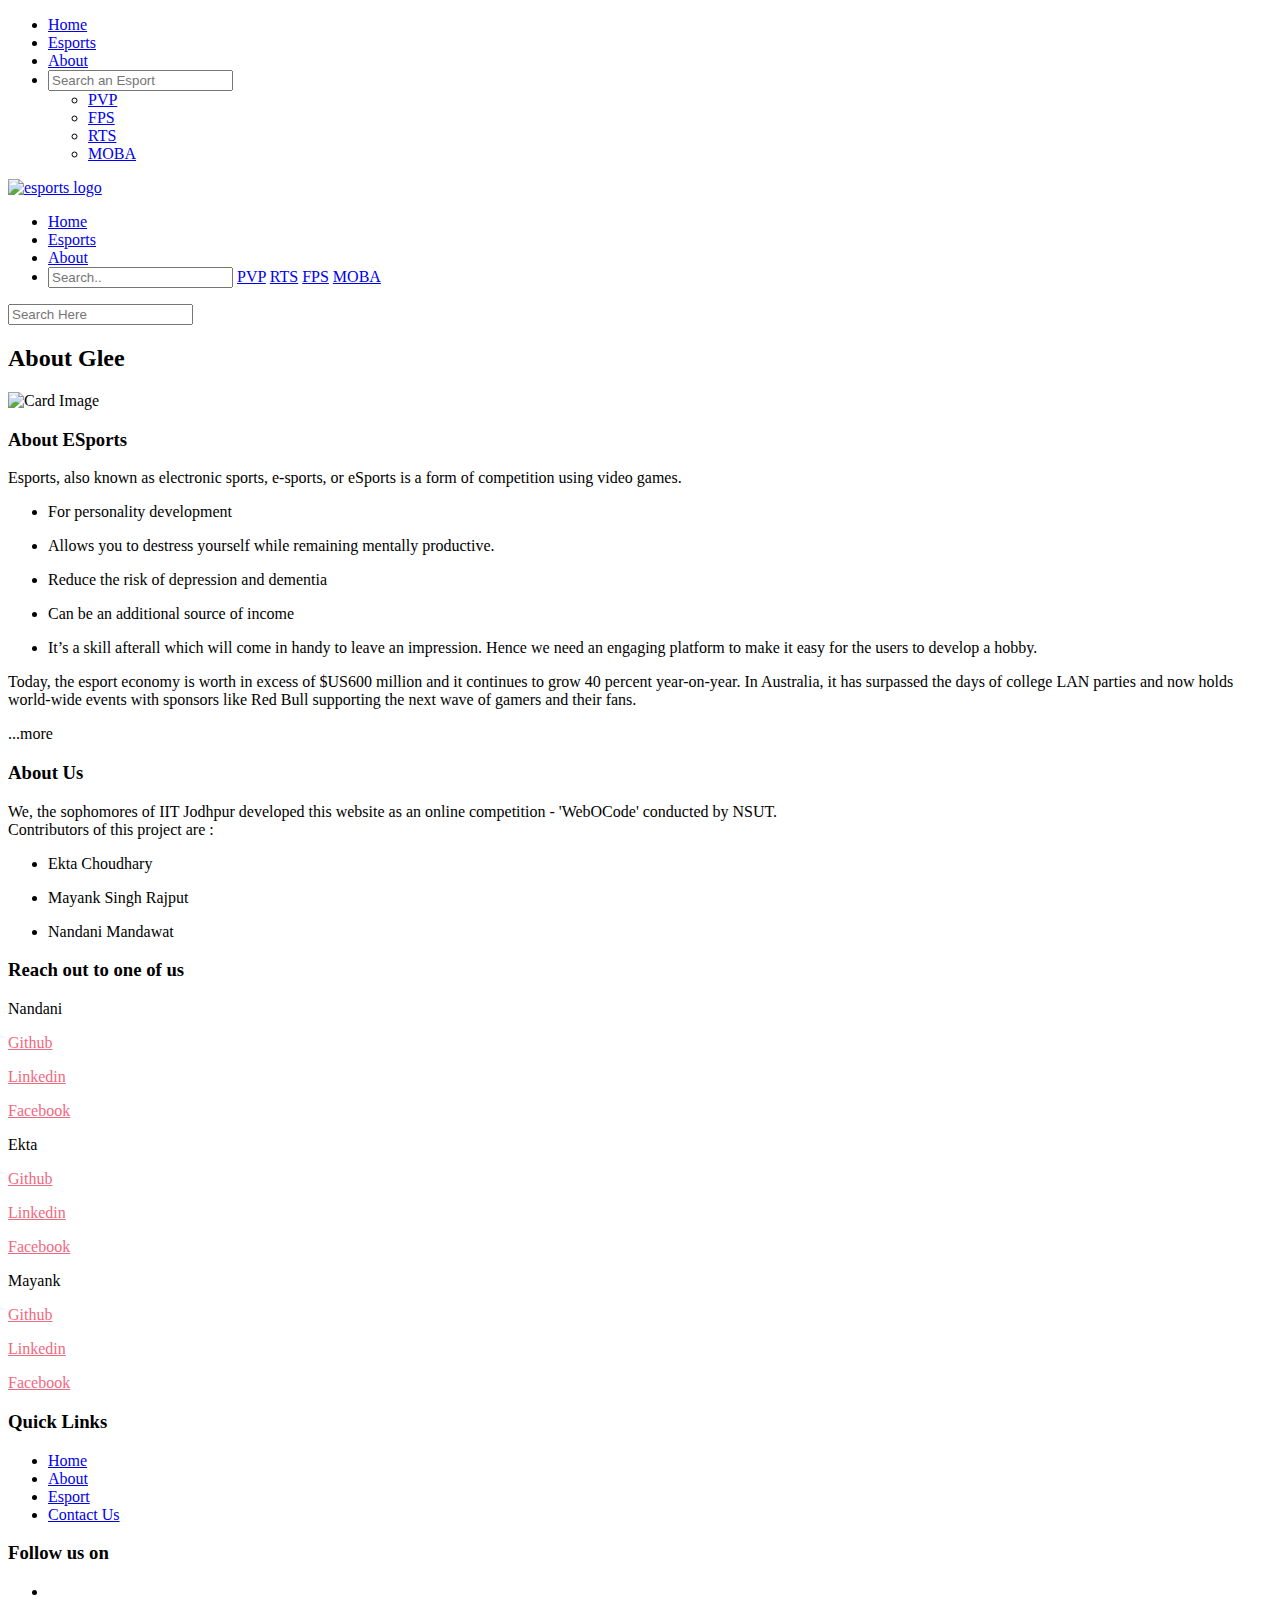
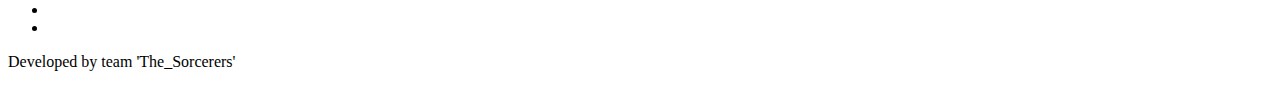
==== about.html @ 0aeede5b "Merge pull request #7 from mynk-rjpt/main" ====
<!DOCTYPE html>
<html lang="en">

<head>
  <meta charset="UTF-8">
  <meta name="viewport" content="width=device-width, initial-scale=1.0">
  <meta http-equiv="X-UA-Compatible" content="ie=edge">
  <link rel="stylesheet" href="https://use.fontawesome.com/releases/v5.1.0/css/all.css" integrity="sha384-lKuwvrZot6UHsBSfcMvOkWwlCMgc0TaWr+30HWe3a4ltaBwTZhyTEggF5tJv8tbt"
    crossorigin="anonymous">
  <link href="https://fonts.googleapis.com/css?family=Roboto|Roboto+Condensed|Roboto+Slab" rel="stylesheet">
  <link rel="stylesheet" href="style.css">
  <title>eSports</title>
</head>

<body>
  <div id="slideout-menu">
      <ul>
          <li>
              <a href="index.html">Home</a>
          </li>
          <li>
              <a href="esports.html">Esports</a>
          </li>
          <li>
              <a href="about.html">About</a>
          </li>
          <li>
            <input type="text" id="myInput2" onkeyup="myFunc()" placeholder="Search an Esport">
            <ul id="myUL">
                <li><a href="pvp.html">PVP</a></li>
                <li><a href="rts.html">FPS</a></li>
                <li><a href="fps.html">RTS</a></li>
                <li><a href="moba.html">MOBA</a></li>
            </ul>
          </li>
      </ul>
  </div>

  <nav>
      <div id="logo-img">
          <a href="index.html">
              <img src="img/logo.png" alt="esports logo">
          </a>
      </div>
      <div id="menu-icon">
          <i class="fas fa-bars"></i>
      </div>
      <ul>
          <li>
              <a href="index.html">Home</a>
          </li>
          <li>
              <a href="esports.html">Esports</a>
          </li>
          <li>
              <a class="active" href="about.html">About</a>
          </li>
          <li>
            <div id="search-icon" class="dropdown">
                <i class="fas fa-search" onclick="myFunction()"></i>
                <div id="myDropdown" class="dropdown-content">
                  <input type="text" placeholder="Search.." id="myInput" onkeyup="filterFunction()">
                     <a href="pvp.html">PVP</a>
                     <a href="rts.html">RTS</a>
                     <a href="fps.html">FPS</a>
                     <a href="moba.html">MOBA</a>
                </div>
              </div>
        </li>
      </ul>
  </nav>

  <div id="searchbox">
      <input type="text" placeholder="Search Here">
  </div>

  <main>

    <h2 class="page-heading">About Glee</h2>
    <div id="post-container">
      <section id="hobby">
        <div class="card">
          <div class="card-image">
            <img src="img/14.jpg" alt="Card Image">
          </div>
          <div class="card-description">
            <h3>About ESports</h3>
            <p>Esports, also known as electronic sports, e-sports, or eSports is a form of competition using video games.
            <ul>
                <p><li>For personality development </li></p>
                <p><li>Allows you to destress yourself while remaining mentally productive.</li></p>
                <p><li>Reduce the risk of depression and dementia</li></p>
                <p><li>Can be an additional source of income</li></p>
                <p><li>It’s a skill afterall which will come in handy to leave an impression. Hence we need an engaging platform to make it easy for the users to develop a hobby.</li></p>
            </ul> </p>
            <p>Today, the esport economy is worth in excess of $US600 million and it continues to grow 40 percent year-on-year. In Australia, it has surpassed the days of college LAN parties and now holds world-wide events with sponsors like Red Bull supporting the next wave of gamers and their fans. </p>
            <p>...more</p>

            <h3>About Us</h3>
            <p>We, the sophomores of IIT Jodhpur developed this website as an online competition - 'WebOCode' conducted by NSUT. <br>Contributors of this project are :
            <ul>
                <p><li>Ekta Choudhary</li></p>
                <p><li>Mayank Singh Rajput</li></p>
                <p><li>Nandani Mandawat</li></p>
            </ul></p>

          </div>
        </div>

      </section>

      <aside id="sidebar">
        <h3>Reach out to one of us</h3>
        <p>Nandani</p>
        <p><a href="https://github.com/Ekta0609" target="_blank" style="color: #f2687f;">Github</a></p>
        <p><a href="http://www.linkedin.com/in/ekta-choudhary-3898b61a0" target="_blank" style="color: #f2687f;">Linkedin</a></p>
        <p><a href="https://www.facebook.com/profile.php?id=100006865606663" target="_blank" style="color: #f2687f;">Facebook</a></p>
        <p>Ekta</p>
        <p><a href="https://github.com/Ekta0609" target="_blank" style="color: #f2687f;">Github</a></p>
        <p><a href="http://www.linkedin.com/in/ekta-choudhary-3898b61a0" target="_blank" style="color: #f2687f;">Linkedin</a></p>
        <p><a href="https://www.facebook.com/profile.php?id=100006865606663" target="_blank" style="color: #f2687f;">Facebook</a></p>
        <p>Mayank</p>
        <p><a href="https://github.com/mynk-rjpt" target="_blank" style="color: #f2687f;">Github</a></p>
        <p><a href="www.linkedin.com/in/mynk-rjpt" target="_blank" style="color: #f2687f;">Linkedin</a></p>
        <p><a href="https://www.facebook.com/profile.php?id=100006865606663" target="_blank" style="color: #f2687f;">Facebook</a></p>
      </aside>
    </div>

    <footer>
        <div id="left-footer">
            <h3>Quick Links</h3>
            <p>
                <ul>
                    <li>
                        <a href="index.html">Home</a>
                    </li>
                    <li>
                        <a href="about.html">About</a>
                    </li>
                    <li>
                        <a href="esports.html">Esport</a>
                    </li>
                    <li>
                        <a href = "mailto: rajput.1@iitj.ac.in">Contact Us</a>
                    </li>
                </ul>
            </p>
        </div>

        <div id="right-footer">
            <h3>Follow us on</h3>
            <div id="social-media-footer">
                <ul>
                    <li>
                        <a href="https://www.linkedin.com/in/mynk-rjpt/" target="_blank">
                            <i class="fab fa-linkedin"></i>
                        </a>
                    </li>
                    <li>
                        <a href="#">
                            <i class="fab fa-youtube"></i>
                        </a>
                    </li>
                    <li>
                        <a href="https://github.com/Ekta0609/" target="_blank">
                            <i class="fab fa-github"></i>
                        </a>
                    </li>
                </ul>
            </div>
            <p>Developed by team 'The_Sorcerers'</p>
        </div>
    </footer>

  </main>

  <script src="main.js"></script>
</body>

</html>
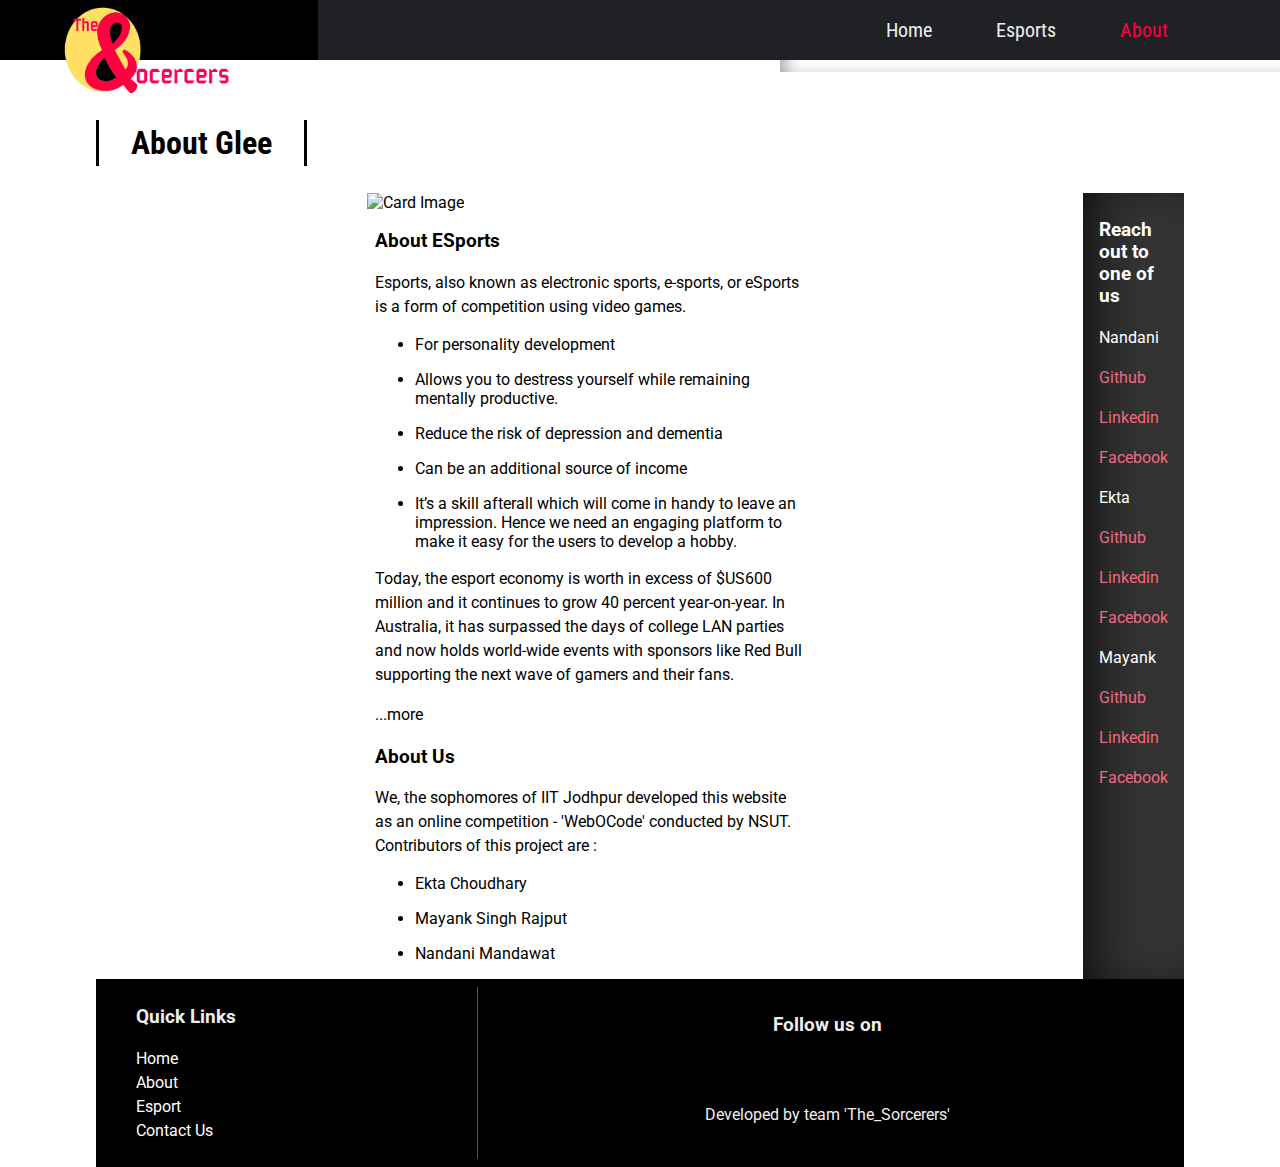
==== commit 1c300976: "final" ====
--- a/about.html
+++ b/about.html
@@ -9,7 +9,7 @@
     crossorigin="anonymous">
   <link href="https://fonts.googleapis.com/css?family=Roboto|Roboto+Condensed|Roboto+Slab" rel="stylesheet">
   <link rel="stylesheet" href="style.css">
-  <title>eSports</title>
+  <title>About</title>
 </head>
 
 <body>
--- a/style.css
+++ b/style.css
@@ -0,0 +1,606 @@
+body {
+  font-family: "Roboto", sans-serif;
+  margin: 0;
+}
+
+h1 {
+  padding: 8px;
+  background: #ff0040;
+  border-radius: 8px;
+  margin: 0;
+  font-size: 64px;
+  font-family: "Roboto Slab", serif;
+}
+
+p {
+  line-height: 1.5;
+}
+
+main {
+  margin: 0 auto;
+}
+
+a {
+  text-decoration: none;
+  color: black;
+}
+
+a:hover {
+  text-decoration: underline;
+}
+
+/* Inputs */
+
+input,
+textarea {
+  height: 32px;
+  padding: 0 16px;
+  font-family: "Roboto Condensed", sans-serif;
+  font-size: 20px;
+  border: none;
+  box-shadow: inset 8px 3px 18px -4px rgba(0, 0, 0, 0.4);
+}
+
+input:focus,
+textarea:focus {
+  outline: none;
+}
+
+/* Banner */
+
+#banner {
+  height: 20vh;
+  display: flex;
+  align-items: center;
+  justify-content: center;
+  flex-direction: column;
+  background: rgba(0, 0, 0, 0.2) url("img/3.png");
+  background-size: cover;
+  background-attachment: fixed;
+  background-position: 50% 20%;
+  background-blend-mode: overlay;
+  color: white;
+}
+
+#banner h1 {
+  background: black;
+  border-radius: 8px;
+  padding: 0 24px;
+  font-size: 24px;
+}
+
+/* Dropdown Content (Hidden by Default) */
+.dropdown-content {
+  display: none;
+  position: absolute;
+  right: 0px;
+  top: 72px;
+  background-color: #f6f6f6;
+  min-width: 230px;
+  border: 5px solid #ddd;
+  z-index: 1;
+}
+
+/* Links inside the dropdown */
+.dropdown-content a {
+  color: black;
+  padding: 12px 16px;
+  text-decoration: none;
+  display: block;
+}
+
+/* Change color of dropdown links on hover */
+.dropdown-content a:hover {
+  background-color: #f1f1f1;
+}
+
+/* Show the dropdown menu (use JS to add this class to the .dropdown-content container when the user clicks on the dropdown button) */
+.show {
+  display: block;
+}
+
+#searchbox {
+  position: fixed;
+  right: 0;
+  top: 24px;
+  width: 500px;
+  pointer-events: none;
+  z-index: 50;
+  transition: 0.4s;
+}
+
+#searchbox input {
+  height: 48px;
+  width: 100%;
+}
+
+/* Navigation */
+
+nav {
+  height: 60px;
+  background: #202125;
+  width: 100%;
+  margin: 0;
+  position: fixed;
+  font-family: "Roboto Condensed", sans-serif;
+  font-size: 20px;
+  display: flex;
+  justify-content: space-between;
+  padding: 0 16px 0 0;
+  box-sizing: border-box;
+  z-index: 100;
+}
+
+nav a {
+  padding: 0 32px;
+  color: #eee;
+  transition: 0.4s;
+}
+
+nav a:hover {
+  text-decoration: none;
+  color: #ff0040;
+}
+
+nav ul {
+  display: flex;
+  list-style: none;
+  justify-content: space-around;
+  align-items: center;
+  height: 100%;
+  margin: 0;
+}
+
+.active {
+  color: #ff0040;
+}
+
+#logo-img {
+  display: flex;
+
+  height: 100%;
+  background: #202125;
+  padding: 0 0px;
+  align-items: centre;
+  color: white;
+  transition: 0.4s;
+}
+
+#logo-img img {
+  height: 100px;
+  width: 90%;
+}
+
+#logo-img:hover {
+  background: black;
+}
+
+#menu-icon {
+  height: 100%;
+  font-size: 28px;
+  padding: 0 4px;
+  color: #eee;
+  display: none;
+  align-items: center;
+}
+
+/* Search Icon */
+
+#search-icon {
+  color: white;
+  padding: 0 32px;
+  cursor: pointer;
+  transition: 0.4s;
+}
+
+#search-icon:hover {
+  color: #ff0040;
+}
+
+/* Slideout Menu */
+
+#slideout-menu {
+  display: none;
+  background: #202125;
+  z-index: 100;
+  position: fixed;
+  transition: 0.4s;
+  margin-top: 72px;
+  width: 100%;
+  text-align: center;
+  opacity: 0;
+  pointer-events: none;
+}
+
+#slideout-menu ul {
+  list-style: none;
+  padding: 0 32px;
+}
+
+#slideout-menu ul li {
+  padding: 8px;
+}
+
+#slideout-menu a {
+  font-family: "Roboto Condensed", sans-serif;
+  font-size: 20px;
+  color: white;
+}
+
+#slideout-menu a:hover {
+  color: #ff0040;
+  text-decoration: none;
+}
+
+#slideout-menu input {
+  width: 85%;
+  padding: 8px;
+  font-family: "Roboto Condensed", sans-serif;
+  font-size: 20px;
+  text-align: center;
+}
+
+#myInput2 {
+  background-image: url("/css/searchicon.png"); /* Add a search icon to input */
+  background-position: 10px 12px; /* Position the search icon */
+  background-repeat: no-repeat; /* Do not repeat the icon image */
+  width: 100%; /* Full-width */
+  font-size: 16px; /* Increase font-size */
+  padding: 12px 20px 12px 40px; /* Add some padding */
+  border: 1px solid #ddd; /* Add a grey border */
+  border-radius: 20px;
+  margin-bottom: 12px; /* Add some space below the input */
+}
+
+#myUL {
+  /* Remove default list styling */
+  list-style-type: none;
+  padding: 0;
+  margin: 0;
+}
+
+#myUL li a {
+  border: 1px solid #ddd; /*Add a border to all links*/
+  border-radius: 20px;
+  margin-top: -1px; /* Prevent double borders */
+  background-color: #202125; /* Grey background color */
+  padding: 10px; /* Add some padding */
+  text-decoration: none; /* Remove default text underline */
+  font-size: 18px; /* Increase the font-size */
+  color: white; /* Add a black text color */
+  display: block; /* Make it into a block element to fill the whole list */
+}
+
+section {
+  display: flex;
+  justify-content: space-around;
+  flex-wrap: wrap;
+}
+
+.section-heading {
+  font-size: 32px;
+  font-family: "Roboto Condensed", sans-serif;
+  border-left: 3px solid black;
+  border-right: 3px solid black;
+  transition: all 0.4s;
+  display: inline-block;
+  padding: 4px 32px;
+}
+
+.section-heading:hover {
+  padding: 4px 48px;
+  background: #ff0040;
+}
+
+/* Section Source */
+
+#section-source p {
+  padding: 8px;
+  text-align: center;
+}
+
+#section-source a {
+  margin: 8px;
+  text-align: center;
+}
+
+/* Card */
+
+.card-image {
+  transition: 0.4s;
+}
+
+.card-image:hover {
+  box-shadow: 0 10px 6px -6px #777;
+}
+
+.card .card-description {
+  padding: 0 8px;
+}
+
+.card-meta-esports {
+  color: #333;
+  font-size: 14px;
+  padding: 16px;
+  font-family: "Roboto Slab", serif;
+}
+
+.card-meta-dancing a {
+  color: #333;
+}
+
+/* Button Read more */
+
+.btn-readmore {
+  padding: 8px 24px;
+  border: 3px solid black;
+  transition: 0.4s;
+  display: inline-block;
+  margin-bottom: 24px;
+  margin-left: 24px;
+  font-weight: bold;
+  cursor: pointer;
+  background: white;
+}
+
+.btn-readmore:hover {
+  background: #ff0040;
+  text-decoration: none;
+  padding: 8px 64px 8px 24px;
+  color: white;
+}
+
+/* Footer */
+
+footer {
+  background: black;
+  padding: 8px;
+  color: #eee;
+  display: flex;
+}
+
+footer a {
+  color: white;
+}
+
+footer #left-footer {
+  flex: 1;
+  border-right: 1px solid #ff0040;
+  padding-left: 32px;
+}
+
+footer #left-footer ul {
+  padding: 0;
+  list-style: none;
+  line-height: 1.5;
+}
+
+footer #right-footer {
+  flex: 2;
+  padding: 8px;
+  text-align: center;
+}
+
+footer #social-media-footer a .fa-linkedin,
+footer #social-media-footer a .fa-youtube,
+footer #social-media-footer a .fa-github {
+  color: white;
+  transition: 0.4s;
+}
+
+footer #social-media-footer ul {
+  display: flex;
+  list-style: none;
+  justify-content: center;
+  padding: 0;
+}
+
+footer #social-media-footer ul li {
+  font-size: 48px;
+  padding: 16px;
+  transition: 0.4s;
+}
+
+footer #social-media-footer ul li:hover a .fa-youtube {
+  color: red;
+}
+
+footer #social-media-footer ul li:hover a .fa-linkedin {
+  color: #3b5998;
+}
+
+footer #social-media-footer ul li:hover a .fa-github {
+  color: #bbb;
+}
+
+/* Blog List page */
+
+.page-heading {
+  font-size: 32px;
+  font-family: "Roboto Condensed", sans-serif;
+  border-left: 3px solid black;
+  border-right: 3px solid black;
+  transition: all 0.4s;
+  display: inline-block;
+  padding: 4px 32px;
+  margin-top: 120px;
+}
+
+.page-heading:hover {
+  padding: 4px 48px;
+  background: #ff0040;
+}
+
+.card-meta {
+  color: #333;
+  font-size: 14px;
+  padding-left: 8px;
+  font-family: "Roboto Slab", serif;
+}
+
+.card-meta a {
+  color: #333;
+}
+
+/* Pagination */
+
+.pagination {
+  padding: 8px;
+  text-align: center;
+  font-weight: bold;
+}
+
+.pagination a {
+  border-top: 3px solid white;
+  display: inline-block;
+  padding: 8px 16px;
+  transition: 0.4s;
+}
+
+.pagination a:hover {
+  text-decoration: none;
+  border-top: 3px solid black;
+}
+
+/* Single Esports */
+
+#post-container {
+  display: flex;
+}
+
+#esport {
+  display: flex;
+  flex-direction: column;
+  width: 70%;
+  border-left: 1px solid #999;
+}
+
+#esport .card {
+  width: 100%;
+}
+
+#esport .card-image:hover {
+  box-shadow: none;
+}
+
+/* Sidebar */
+
+#sidebar {
+  background: #333;
+  flex: 1;
+  padding: 8px 16px;
+  color: white;
+  box-shadow: inset 27px 0 51px -18px rgba(0, 0, 0, 0.75);
+}
+
+/* Media Queries */
+
+@media (max-width: 900px) {
+  nav ul {
+    display: none;
+  }
+
+  #menu-icon {
+    display: flex;
+  }
+
+  #slideout-menu {
+    display: block;
+  }
+
+  #searchbox {
+    display: none;
+  }
+
+  #esport {
+    width: 100%;
+    border-left: 0;
+  }
+
+  #sidebar {
+    display: block;
+    width: 20%;
+  }
+}
+
+@media (max-width: 719px) {
+  main {
+    width: 95%;
+  }
+
+  section {
+    flex-direction: column;
+  }
+
+  .card,
+  .card .card-image img {
+    width: 100%;
+  }
+
+  footer {
+    flex-direction: column;
+    text-align: center;
+  }
+
+  footer #left-footer {
+    flex: 1;
+    border-right: 0;
+    padding-left: 0;
+  }
+
+  footer #right-footer {
+    background: #eee;
+    color: black;
+  }
+
+  footer #right-footer a {
+    color: black;
+  }
+
+  footer #social-media-footer a .fa-linkedin,
+  footer #social-media-footer a .fa-youtube,
+  footer #social-media-footer a .fa-github {
+    color: black;
+    transition: 0.4s;
+  }
+}
+
+@media (max-width: 600px) {
+  main {
+    width: 100%;
+  }
+
+  h1 {
+    font-size: 48px;
+  }
+
+  #banner h3 {
+    font-size: 20px;
+  }
+
+  .card {
+    text-align: center;
+  }
+
+  #logo-img {
+    padding: 0;
+  }
+}
+
+@media (min-width: 720px) {
+  main {
+    width: 95%;
+  }
+  .card {
+    width: 45%;
+  }
+  .card .card-image img {
+    width: 100%;
+  }
+}
+
+@media (min-width: 1200px) {
+  main {
+    width: 85%;
+  }
+}
